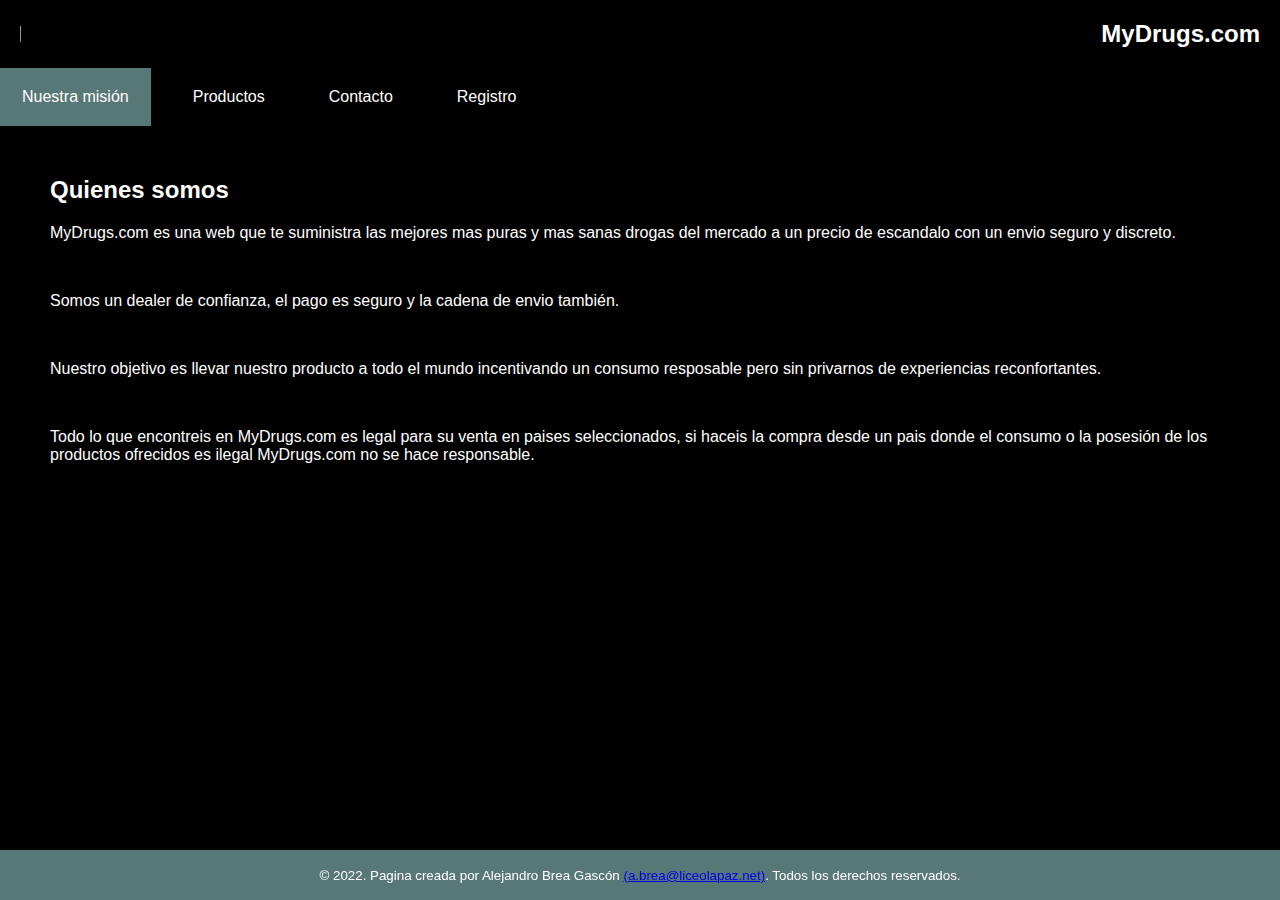
==== index.html @ 01961d88 "Add files via upload" ====
<!DOCTYPE html>
<html lang="es">
<head>
  <meta charset="utf-8" />
  <title>MyDrugs.com</title> 
  <link rel="icon" type="image/x-icon" href="img/favicon.ico">
  <link rel="stylesheet" href="style-flex-query.css" />
</head> 

<body>
    <header>
        
        <a href="Index.html">
            <img id="logo" src="img/favicon.ico" />
        </a>    
        <h2>MyDrugs.com</h2>
    </header>
    
    <nav id="arriba">
        <ul>
            <li><a class="active" href="Index.html">Nuestra misión</a></li>
            <li><a href="Productos.html">Productos</a></li>
            <li><a href="contacto.html">Contacto</li></a>
            <li><a href="registro.html">Registro</li></a>
        </ul>
    </nav>

<main>
    <section>
		<h2>Quienes somos</h2>
		<p>MyDrugs.com es una web que te suministra las mejores mas puras y mas sanas drogas del mercado a un precio de escandalo con un envio seguro y discreto.</p>
        <br>
		<p>Somos un dealer de confianza, el pago es seguro y la cadena de envio también.</p>
        <br>
        <p>Nuestro objetivo es llevar nuestro producto a todo el mundo incentivando un consumo resposable pero sin privarnos de experiencias reconfortantes.</p>
        <br>
        <p>Todo lo que encontreis en MyDrugs.com es legal para su venta en paises seleccionados, si haceis la compra desde un pais donde el consumo o la posesión de los
            productos ofrecidos es ilegal MyDrugs.com no se hace responsable.
        </p>
	</section>
</main>

<footer class="footer">
    <p>
        <small>
        © 2022. Pagina creada por Alejandro Brea Gascón <a href="a.brea@liceolapaz.net">(a.brea@liceolapaz.net)</a>. Todos los derechos reservados.
        </small>
    </p>
</footer>


</body>
</html>
---- style-flex-query.css ----
@media only screen and (max-width: 768px) {
  header {
  display: flex;
  flex-direction: column;
  align-items: center;
  }
  #logo {
  width: 20%;
  }
  ul {
  display: flex;
  flex-direction: column;
  align-items: center;
  margin-top: 20px;
  }
  li {
  float: none;
  margin-bottom: 10px;
  }
  .picture_panel {
  display: flex;
  flex-direction: column;
  align-items: center;
  }
  .icon_column {
  width: 80%;
  }
  .product_img {
  float: none;
  margin-top: 0;
  margin-bottom: 20px;
  }
  .map {
  float: none;
  margin: 20px auto;
  }
  .col-25, .col-75 {
  width: 100%;
  margin-top: 0;
  }
  }
  body {
  font-family: sans-serif;
  background-color: black;
  color: white;
  margin: 0;
  padding: 0;
  }
  header {
  display: flex;
  justify-content: space-between;
  align-items: center;
  padding: 20px;
  }
  header h2 {
  display: block;
  color: white !important;
  text-align: center;
  margin: 0;
  }
  #logo {
  display: block;
  width: 6%;
  transition: 1s;
  }
  #logo:hover {
  filter: brightness(150%);
  }
  ul {
  display: flex;
  list-style-type: none;
  margin: 0;
  padding: 0;
  overflow: hidden;
  background-color: black;
  }
  li {
  margin-right: 20px;
  }
  li:last-child {
  margin-right: 0;
  }
  li a:hover, .active {
  background-color: rgba(175, 238, 238, 0.502);
  }
  li a {
  display: block;
  color: white !important;
  text-align: center;
  padding: 20px 22px;
  text-decoration: none;
  }
  .footer {
  position: fixed;
  left: 0;
  bottom: 0;
  width: 100%;
  background-color: rgba(175, 238, 238, 0.502);
  color: white;
  text-align: center;
  }
  #abajo small {
  color: black;
  }
  .picture_panel {
  display: flex;
  justify-content: space-between;
  align-items: center;
  margin-top: 20px;
  }
  .picture_panel h2 {
  margin: 0;
  text-align: center;
  text-transform: uppercase;
  }
  .home_icons {
  display: flex;
  justify-content: center;
  align-items: center;
  margin-top: 20px;
  }
  .icon_column {
  display: flex;
  flex-direction: column;
  justify-content: center;
  align-items: center;
  width: 30%;
  margin: 20px;
  }
  main {
  background-color: rgb(0, 0, 0);
  color: white;
  padding: 20px 30px;
  margin: 10px 20px;
  }
  .product_img {
  float: right;
  margin-top: -200px;
  }
  .button {
  display: inline-block;
  padding: 15px 25px;
  font-size: 24px;
  cursor: pointer;
  text-align: center;
  text-decoration: none;
  outline: none;
  color: #fff;
  background-color: rgba(175, 238, 238, 0.502);
  border: none;
  border-radius: 15px;
  box-shadow: 0 9px #999;
  }
  .button:hover {
  background-color: rgba(175, 238, 238, 0.502);
  }
  .button:active {
  background-color: rgba(176, 215, 215, 0.697);
  box-shadow: 0 5px #666;
  transform: translateY(4px);
  }
  a:visited {
  color: white;
  text-decoration: none;
  }
  { box-sizing: border-box; }
  input[type=text], select, textarea {
  width: 100%;
  padding: 12px;
  border: 1px solid #ccc;
  border-radius: 4px;
  resize: vertical;
  }
  label {
  padding: 12px 12px 12px 0;
  display: inline-block;
  }
  input[type=submit] {
  background-color: rgba(175, 238, 238, 0.502);
  color: white;
  padding: 12px 20px;
  border: none;
  border-radius: 4px;
  cursor: pointer;
  float: right;
  }
  input[type=submit]:hover {
  background-color: rgba(176, 215, 215, 0.697);
  }
  .container {
  border-radius: 5px;
  background-color: black;
  padding: 20px;
  }
  .col-25 {
  float: left;
  width: 25%;
  margin-top: 6px;
  }
  .col-75 {
  float: left;
  width: 75%;
  margin-top: 6px;
  }
  .row:after {
  content: "";
  display: table;
  clear: both;
  }
  .map {
  float: right;
  margin-bottom: 100px;
  margin-top: -340px;
  }


  @media only screen and (max-width: 768px) {
    header {
    display: flex;
    flex-direction: column;
    align-items: center;
    }
    #logo {
    width: 20%;
    }
    ul {
    display: flex;
    flex-direction: column;
    align-items: center;
    margin-top: 20px;
    }
    li {
    float: none;
    margin-bottom: 10px;
    }
    .picture_panel {
    display: flex;
    flex-direction: column;
    align-items: center;
    }
    .icon_column {
    width: 80%;
    }
    .product_img {
    float: none;
    margin-top: 0;
    margin-bottom: 20px;
    }
    .map {
    float: none;
    margin: 20px auto;
    }
    .col-25, .col-75 {
    width: 100%;
    margin-top: 0;
    }
    }
    /* Tablet styles */
    @media only screen and (min-width: 768px) and (max-width: 1024px) {
    header {
    padding: 10px;
    }
    #logo {
    width: 10%;
    }
    ul {
    margin-top: 10px;
    }
    li {
    margin-right: 10px;
    }
    li a {
    padding: 10px 12px;
    }
    .picture_panel {
    margin-top: 10px;
    }
    .icon_column {
    width: 40%;
    margin: 10px;
    }
    main {
    padding: 10px 20px;
    margin: 5px 10px;
    }
    .product_img {
    margin-top: -100px;
    }
    .map {
    margin-bottom: 50px;
    margin-top: -170px;
    }
    .col-25 {
    width: 30%;
    }
    .col-75 {
    width: 70%;
    }
    }
    /* Computer styles */
    @media only screen and (min-width: 1024px) {
    header {
    padding: 20px;
    }
    #logo {
    width: 6%;
    }
    ul {
    margin-top: 0;
    }
    li {
    margin-right: 20px;
    }
    li a {
    padding: 20px 22px;
    }
    .picture_panel {
    margin-top: 20px;
    }
    .icon_column {
    width: 30%;
    margin: 20px;
    }
    main {
    padding: 20px 30px;
    margin: 10px 20px;
    }
    .product_img {
    margin-top: -200px;
    }
    .map {
    margin-bottom: 100px;
    margin-top: -340px;
    }
    .col-25 {
    width: 25%;
    }
    .col-75 {
    width: 75%;
    }
    }
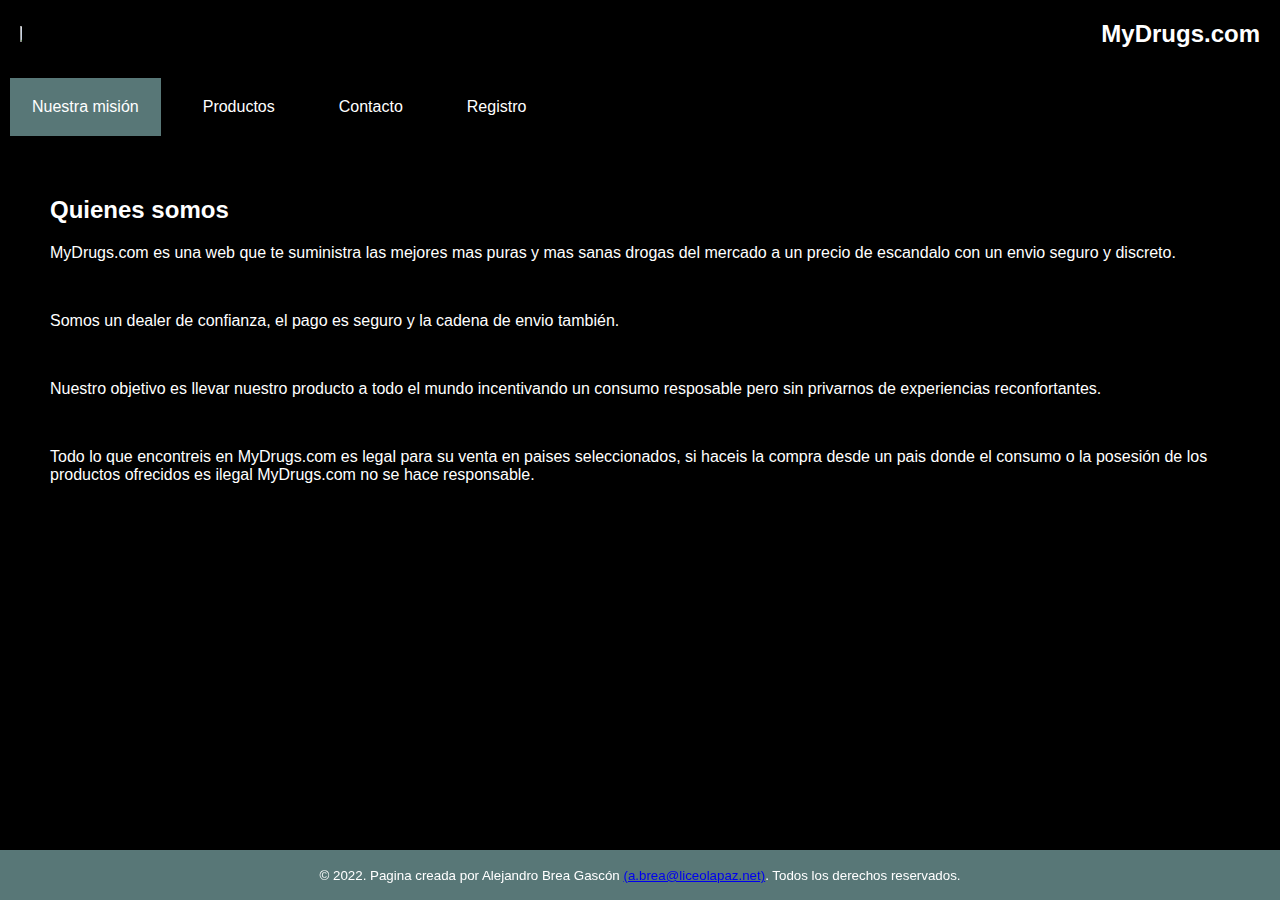
==== commit 3d25e7bb: "Update index.html" ====
--- a/index.html
+++ b/index.html
@@ -10,7 +10,7 @@
 <body>
     <header>
         
-        <a href="Index.html">
+        <a href="index.html">
             <img id="logo" src="img/favicon.ico" />
         </a>    
         <h2>MyDrugs.com</h2>
@@ -50,4 +50,4 @@
 
 
 </body>
-</html>+</html>
--- a/style-flex-query.css
+++ b/style-flex-query.css
@@ -1,96 +1,66 @@
-@media only screen and (max-width: 768px) {
-  header {
-  display: flex;
-  flex-direction: column;
-  align-items: center;
-  }
-  #logo {
-  width: 20%;
-  }
-  ul {
-  display: flex;
-  flex-direction: column;
-  align-items: center;
-  margin-top: 20px;
-  }
-  li {
-  float: none;
-  margin-bottom: 10px;
-  }
-  .picture_panel {
-  display: flex;
-  flex-direction: column;
-  align-items: center;
-  }
-  .icon_column {
-  width: 80%;
-  }
-  .product_img {
-  float: none;
-  margin-top: 0;
-  margin-bottom: 20px;
-  }
-  .map {
-  float: none;
-  margin: 20px auto;
-  }
-  .col-25, .col-75 {
-  width: 100%;
-  margin-top: 0;
-  }
-  }
-  body {
+body {
   font-family: sans-serif;
   background-color: black;
   color: white;
   margin: 0;
   padding: 0;
-  }
-  header {
+}
+
+header {
   display: flex;
   justify-content: space-between;
   align-items: center;
   padding: 20px;
-  }
-  header h2 {
+}
+
+header h2 {
   display: block;
   color: white !important;
   text-align: center;
   margin: 0;
-  }
-  #logo {
+}
+
+#logo {
   display: block;
-  width: 6%;
+  width: 20%;
   transition: 1s;
-  }
-  #logo:hover {
+}
+
+#logo:hover {
   filter: brightness(150%);
-  }
-  ul {
+}
+
+ul {
   display: flex;
   list-style-type: none;
   margin: 0;
-  padding: 0;
+  padding: 10px;
   overflow: hidden;
   background-color: black;
-  }
-  li {
+}
+
+li {
   margin-right: 20px;
-  }
-  li:last-child {
+}
+
+li:last-child {
   margin-right: 0;
-  }
-  li a:hover, .active {
-  background-color: rgba(175, 238, 238, 0.502);
-  }
-  li a {
+}
+
+li a:hover,
+.active {
+  background-color: rgba(175, 238, 238, 0.502);
+}
+
+li a {
   display: block;
   color: white !important;
   text-align: center;
   padding: 20px 22px;
   text-decoration: none;
-  }
-  .footer {
+}
+
+.footer {
   position: fixed;
   left: 0;
   bottom: 0;
@@ -98,46 +68,54 @@
   background-color: rgba(175, 238, 238, 0.502);
   color: white;
   text-align: center;
-  }
-  #abajo small {
+}
+
+#abajo small {
   color: black;
-  }
-  .picture_panel {
+}
+
+.picture_panel {
   display: flex;
   justify-content: space-between;
   align-items: center;
   margin-top: 20px;
-  }
-  .picture_panel h2 {
+}
+
+.picture_panel h2 {
   margin: 0;
-  text-align: center;
+  text-align: top;
   text-transform: uppercase;
-  }
-  .home_icons {
+}
+
+.home_icons {
   display: flex;
   justify-content: center;
   align-items: center;
   margin-top: 20px;
-  }
-  .icon_column {
+}
+
+.icon_column {
   display: flex;
   flex-direction: column;
   justify-content: center;
   align-items: center;
   width: 30%;
   margin: 20px;
-  }
-  main {
+}
+
+main {
   background-color: rgb(0, 0, 0);
   color: white;
   padding: 20px 30px;
   margin: 10px 20px;
-  }
-  .product_img {
+}
+
+.product_img {
   float: right;
   margin-top: -200px;
-  }
-  .button {
+}
+
+.button {
   display: inline-block;
   padding: 15px 25px;
   font-size: 24px;
@@ -150,32 +128,39 @@
   border: none;
   border-radius: 15px;
   box-shadow: 0 9px #999;
-  }
-  .button:hover {
-  background-color: rgba(175, 238, 238, 0.502);
-  }
-  .button:active {
+}
+
+.button:hover {
+  background-color: rgba(175, 238, 238, 0.502);
+}
+
+.button:active {
   background-color: rgba(176, 215, 215, 0.697);
   box-shadow: 0 5px #666;
   transform: translateY(4px);
-  }
-  a:visited {
+}
+
+a:visited {
   color: white;
   text-decoration: none;
-  }
-  { box-sizing: border-box; }
-  input[type=text], select, textarea {
+}
+
+input[type="text"],
+select,
+textarea {
   width: 100%;
   padding: 12px;
   border: 1px solid #ccc;
   border-radius: 4px;
   resize: vertical;
-  }
-  label {
+}
+
+label {
   padding: 12px 12px 12px 0;
   display: inline-block;
-  }
-  input[type=submit] {
+}
+
+input[type="submit"] {
   background-color: rgba(175, 238, 238, 0.502);
   color: white;
   padding: 12px 20px;
@@ -183,159 +168,216 @@
   border-radius: 4px;
   cursor: pointer;
   float: right;
-  }
-  input[type=submit]:hover {
+}
+
+input[type="submit"]:hover {
   background-color: rgba(176, 215, 215, 0.697);
-  }
-  .container {
+}
+
+.container {
   border-radius: 5px;
   background-color: black;
   padding: 20px;
-  }
-  .col-25 {
+}
+
+.col-25 {
   float: left;
   width: 25%;
   margin-top: 6px;
-  }
-  .col-75 {
+}
+
+.col-75 {
   float: left;
   width: 75%;
   margin-top: 6px;
-  }
-  .row:after {
+}
+
+.row:after {
   content: "";
   display: table;
   clear: both;
-  }
-  .map {
+}
+
+.map {
   float: right;
   margin-bottom: 100px;
   margin-top: -340px;
-  }
-
-
-  @media only screen and (max-width: 768px) {
-    header {
-    display: flex;
+}
+
+/* Movil */
+
+@media only screen and (max-width: 768px) {
+  header {
     flex-direction: column;
     align-items: center;
-    }
-    #logo {
+  }
+
+  #logo {
     width: 20%;
-    }
-    ul {
+  }
+  ul {
     display: flex;
+    list-style-type: none;
+    margin: 0;
+    padding: 10px;
+    overflow: hidden;
+    background-color: black;
+  }
+  
+  li {
+    margin-right: 20px;
+  }
+
+  li a {
+    padding: 10px 22px;
+  }
+  .picture_panel {
     flex-direction: column;
     align-items: center;
-    margin-top: 20px;
-    }
-    li {
-    float: none;
-    margin-bottom: 10px;
-    }
-    .picture_panel {
-    display: flex;
-    flex-direction: column;
-    align-items: center;
-    }
-    .icon_column {
+  }
+
+  .icon_column {
     width: 80%;
-    }
-    .product_img {
+  }
+
+  .product_img {
     float: none;
     margin-top: 0;
     margin-bottom: 20px;
-    }
-    .map {
+  }
+
+  .map {
     float: none;
     margin: 20px auto;
-    }
-    .col-25, .col-75 {
+  }
+
+  .col-25,
+  .col-75 {
     width: 100%;
     margin-top: 0;
-    }
-    }
-    /* Tablet styles */
-    @media only screen and (min-width: 768px) and (max-width: 1024px) {
-    header {
+  }
+}
+
+/*Tablet y movil*/
+
+@media only screen and (min-width: 768px) and (max-width: 1024px) {
+  header {
+    display: block;
+    margin: auto;
+    text-align: center;
+    align-items: center;
     padding: 10px;
-    }
-    #logo {
+  }
+
+  #logo {
+    display: block;
+    margin: auto;
+    text-align: center;
+    align-items: center;
     width: 10%;
-    }
-    ul {
+  }
+
+  ul {
+    display: flex;
+    list-style-type: none;
+    margin: 0;
+    padding: 10px;
+    overflow: hidden;
+    background-color: black;
+  }
+  
+  li {
+    margin-right: 20px;
+  }
+
+  li a {
+    padding: 10px 22px;
+  }
+
+  .picture_panel {
     margin-top: 10px;
-    }
-    li {
-    margin-right: 10px;
-    }
-    li a {
-    padding: 10px 12px;
-    }
-    .picture_panel {
-    margin-top: 10px;
-    }
-    .icon_column {
+  }
+
+  .icon_column {
     width: 40%;
     margin: 10px;
-    }
-    main {
+  }
+
+  main {
     padding: 10px 20px;
     margin: 5px 10px;
-    }
-    .product_img {
+  }
+
+  .product_img {
     margin-top: -100px;
-    }
-    .map {
-    margin-bottom: 50px;
-    margin-top: -170px;
-    }
-    .col-25 {
+  }
+
+  .map {
+    width: 50%;
+    margin-bottom: 750px;
+    margin-top: -270px;
+  }
+
+  .col-25 {
     width: 30%;
-    }
-    .col-75 {
+  }
+
+  .col-75 {
     width: 70%;
-    }
-    }
-    /* Computer styles */
-    @media only screen and (min-width: 1024px) {
-    header {
+  }
+}
+
+/* Ordenador */
+
+@media only screen and (min-width: 1024px) {
+  header {
     padding: 20px;
-    }
-    #logo {
-    width: 6%;
-    }
-    ul {
+  }
+
+  #logo {
+    width: 15%;
+  }
+
+  ul {
     margin-top: 0;
-    }
-    li {
+  }
+
+  li {
     margin-right: 20px;
-    }
-    li a {
+  }
+
+  li a {
     padding: 20px 22px;
-    }
-    .picture_panel {
+  }
+
+  .picture_panel {
     margin-top: 20px;
-    }
-    .icon_column {
+  }
+
+  .icon_column {
     width: 30%;
     margin: 20px;
-    }
-    main {
+  }
+
+  main {
     padding: 20px 30px;
     margin: 10px 20px;
-    }
-    .product_img {
+  }
+
+  .product_img {
     margin-top: -200px;
-    }
-    .map {
+  }
+
+  .map {
     margin-bottom: 100px;
     margin-top: -340px;
-    }
-    .col-25 {
+  }
+
+  .col-25 {
     width: 25%;
-    }
-    .col-75 {
+  }
+
+  .col-75 {
     width: 75%;
-    }
-    }+  }
+}
